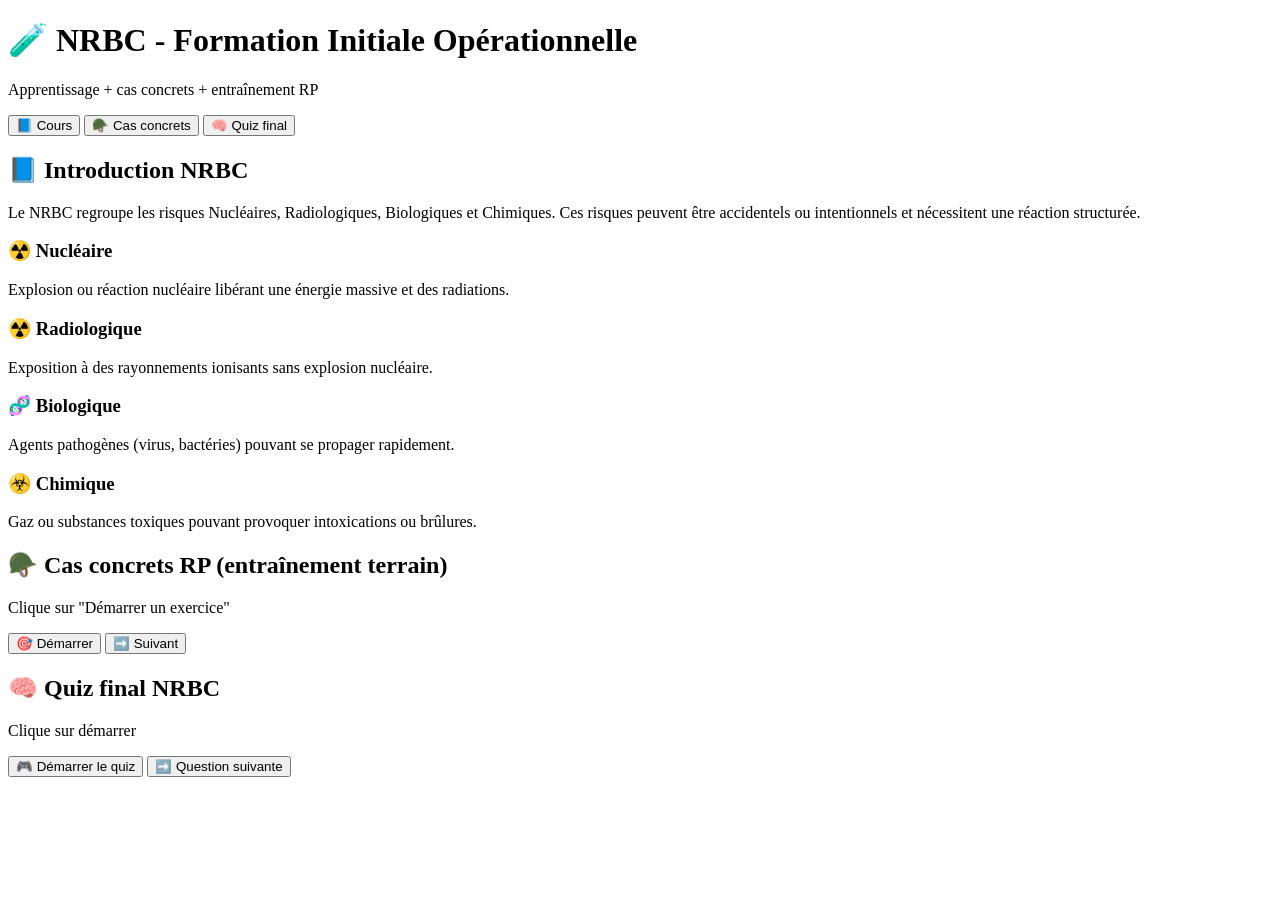
==== index.html @ 4fae63c5 "Create index.html" ====
<!DOCTYPE html>
<html lang="fr">
<head>
  <meta charset="UTF-8">
  <title>NRBC Formation Initiale</title>
  <link rel="stylesheet" href="style.css">
</head>

<body>

<header>
  <h1>🧪 NRBC - Formation Initiale Opérationnelle</h1>
  <p>Apprentissage + cas concrets + entraînement RP</p>
</header>

<nav>
  <button onclick="openTab('cours')">📘 Cours</button>
  <button onclick="openTab('cas')">🪖 Cas concrets</button>
  <button onclick="openTab('quiz')">🧠 Quiz final</button>
</nav>

<!-- 📘 COURS -->
<section id="cours" class="tab active">

  <h2>📘 Introduction NRBC</h2>
  <p>
    Le NRBC regroupe les risques Nucléaires, Radiologiques, Biologiques et Chimiques.
    Ces risques peuvent être accidentels ou intentionnels et nécessitent une réaction structurée.
  </p>

  <h3>☢️ Nucléaire</h3>
  <p>Explosion ou réaction nucléaire libérant une énergie massive et des radiations.</p>

  <h3>☢️ Radiologique</h3>
  <p>Exposition à des rayonnements ionisants sans explosion nucléaire.</p>

  <h3>🧬 Biologique</h3>
  <p>Agents pathogènes (virus, bactéries) pouvant se propager rapidement.</p>

  <h3>☣️ Chimique</h3>
  <p>Gaz ou substances toxiques pouvant provoquer intoxications ou brûlures.</p>

</section>

<!-- 🪖 CAS CONCRETS -->
<section id="cas" class="tab">

  <h2>🪖 Cas concrets RP (entraînement terrain)</h2>

  <div id="caseBox">

    <p id="caseText">Clique sur "Démarrer un exercice"</p>

    <div id="caseChoices"></div>

    <p id="caseFeedback"></p>

  </div>

  <button onclick="startCase()">🎯 Démarrer</button>
  <button onclick="nextCase()">➡️ Suivant</button>

</section>

<!-- 🧠 QUIZ FINAL -->
<section id="quiz" class="tab">

  <h2>🧠 Quiz final NRBC</h2>

  <p id="question">Clique sur démarrer</p>

  <div id="answers"></div>

  <p id="explanation"></p>

  <button onclick="startQuiz()">🎮 Démarrer le quiz</button>
  <button onclick="nextQuestion()">➡️ Question suivante</button>

  <h3 id="finalScore"></h3>

</section>

<script src="app.js"></script>
</body>
</html>
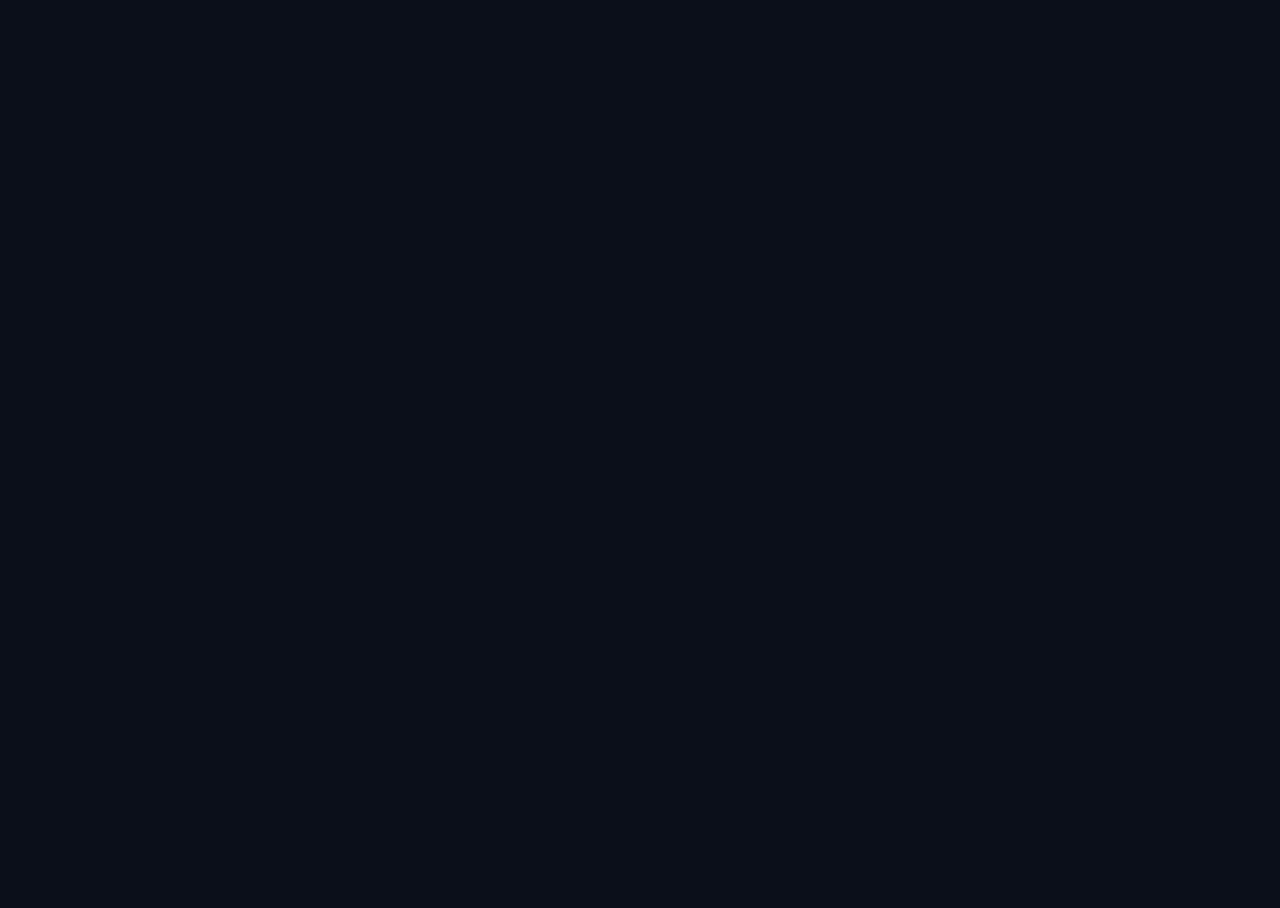
==== commit 4b945459: "Update index.html" ====
--- a/index.html
+++ b/index.html
@@ -1,85 +1,76 @@
 <!DOCTYPE html>
 <html lang="fr">
 <head>
-  <meta charset="UTF-8">
-  <title>NRBC Formation Initiale</title>
-  <link rel="stylesheet" href="style.css">
+  <meta charset="UTF-8" />
+  <meta name="viewport" content="width=device-width, initial-scale=1.0" />
+  <title>NRBC Academy</title>
+  <link rel="stylesheet" href="style.css" />
 </head>
+<body>
+  <header class="topbar">
+    <h1>NRBC-ACADEMY</h1>
+  </header>
 
-<body>
+  <nav>
+    <a href="index.html" data-transition="true">Accueil</a>
+    <a href="nucleaire.html" data-transition="true">Nucléaire</a>
+    <a href="radiologique.html" data-transition="true">Radiologique</a>
+    <a href="biologique.html" data-transition="true">Biologique</a>
+    <a href="chimique.html" data-transition="true">Chimique</a>
+    <a href="cas-concrets.html" data-transition="true">Cas concrets</a>
+    <a href="quiz.html" data-transition="true">Quiz final</a>
+  </nav>
 
-<header>
-  <h1>🧪 NRBC - Formation Initiale Opérationnelle</h1>
-  <p>Apprentissage + cas concrets + entraînement RP</p>
-</header>
+  <main>
+    <section class="card">
+      <h2>Bienvenue sur NRBC Academy</h2>
+      <p>
+        Plateforme de formation initiale NRBC avec cours, documentation opérationnelle
+        et cas concrets exploitables en RP.
+      </p>
+    </section>
 
-<nav>
-  <button onclick="openTab('cours')">📘 Cours</button>
-  <button onclick="openTab('cas')">🪖 Cas concrets</button>
-  <button onclick="openTab('quiz')">🧠 Quiz final</button>
-</nav>
+    <section class="module-grid">
+      <a class="module-link" href="nucleaire.html" data-transition="true">
+        <h3>☢️ Nucléaire</h3>
+        <p>Accéder au cours complet sur le risque nucléaire.</p>
+      </a>
 
-<!-- 📘 COURS -->
-<section id="cours" class="tab active">
+      <a class="module-link" href="radiologique.html" data-transition="true">
+        <h3>☢️ Radiologique</h3>
+        <p>Accéder au cours complet sur le risque radiologique.</p>
+      </a>
 
-  <h2>📘 Introduction NRBC</h2>
-  <p>
-    Le NRBC regroupe les risques Nucléaires, Radiologiques, Biologiques et Chimiques.
-    Ces risques peuvent être accidentels ou intentionnels et nécessitent une réaction structurée.
-  </p>
+      <a class="module-link" href="biologique.html" data-transition="true">
+        <h3>🧬 Biologique</h3>
+        <p>Accéder au cours complet sur le risque biologique.</p>
+      </a>
 
-  <h3>☢️ Nucléaire</h3>
-  <p>Explosion ou réaction nucléaire libérant une énergie massive et des radiations.</p>
+      <a class="module-link" href="chimique.html" data-transition="true">
+        <h3>☣️ Chimique</h3>
+        <p>Accéder au cours complet sur le risque chimique.</p>
+      </a>
+    </section>
 
-  <h3>☢️ Radiologique</h3>
-  <p>Exposition à des rayonnements ionisants sans explosion nucléaire.</p>
+    <section class="hero-grid">
+      <div class="card">
+        <h3>🪖 Cas concrets</h3>
+        <p>Scénarios utilisables directement en RP, sans correction affichée publiquement.</p>
+        <a href="cas-concrets.html" data-transition="true">Ouvrir</a>
+      </div>
 
-  <h3>🧬 Biologique</h3>
-  <p>Agents pathogènes (virus, bactéries) pouvant se propager rapidement.</p>
+      <div class="card">
+        <h3>🧠 Quiz final</h3>
+        <p>Questionnaire final intégré via Google Forms.</p>
+        <a href="quiz.html" data-transition="true">Ouvrir</a>
+      </div>
+    </section>
+  </main>
 
-  <h3>☣️ Chimique</h3>
-  <p>Gaz ou substances toxiques pouvant provoquer intoxications ou brûlures.</p>
+  <footer>
+    Créé par Julien FLAMENT | Lxxw
+  </footer>
 
-</section>
-
-<!-- 🪖 CAS CONCRETS -->
-<section id="cas" class="tab">
-
-  <h2>🪖 Cas concrets RP (entraînement terrain)</h2>
-
-  <div id="caseBox">
-
-    <p id="caseText">Clique sur "Démarrer un exercice"</p>
-
-    <div id="caseChoices"></div>
-
-    <p id="caseFeedback"></p>
-
-  </div>
-
-  <button onclick="startCase()">🎯 Démarrer</button>
-  <button onclick="nextCase()">➡️ Suivant</button>
-
-</section>
-
-<!-- 🧠 QUIZ FINAL -->
-<section id="quiz" class="tab">
-
-  <h2>🧠 Quiz final NRBC</h2>
-
-  <p id="question">Clique sur démarrer</p>
-
-  <div id="answers"></div>
-
-  <p id="explanation"></p>
-
-  <button onclick="startQuiz()">🎮 Démarrer le quiz</button>
-  <button onclick="nextQuestion()">➡️ Question suivante</button>
-
-  <h3 id="finalScore"></h3>
-
-</section>
-
-<script src="app.js"></script>
+  <script src="app.js"></script>
 </body>
 </html>
--- a/style.css
+++ b/style.css
@@ -0,0 +1,196 @@
+* {
+  box-sizing: border-box;
+}
+
+html {
+  scroll-behavior: smooth;
+}
+
+body {
+  margin: 0;
+  font-family: Arial, sans-serif;
+  background: #0b0f1a;
+  color: white;
+  min-height: 100vh;
+  opacity: 0;
+  transform: translateY(8px);
+  transition: opacity 0.35s ease, transform 0.35s ease;
+}
+
+body.page-visible {
+  opacity: 1;
+  transform: translateY(0);
+}
+
+header.topbar {
+  position: relative;
+  padding: 28px 20px;
+  text-align: center;
+  background:
+    linear-gradient(rgba(8, 12, 22, 0.72), rgba(8, 12, 22, 0.72)),
+    url("images/topbar-bg.png") center/cover no-repeat;
+  border-bottom: 1px solid rgba(255,255,255,0.08);
+}
+
+header.topbar h1 {
+  margin: 0;
+  font-size: 2rem;
+  letter-spacing: 1px;
+}
+
+nav {
+  display: flex;
+  flex-wrap: wrap;
+  justify-content: center;
+  gap: 10px;
+  padding: 14px;
+  background: #11192a;
+  border-bottom: 1px solid rgba(255,255,255,0.06);
+}
+
+nav a,
+button {
+  background: #1b2236;
+  color: white;
+  border: none;
+  padding: 10px 14px;
+  border-radius: 10px;
+  cursor: pointer;
+  text-decoration: none;
+  transition: 0.2s ease;
+  font-size: 0.95rem;
+}
+
+nav a:hover,
+button:hover {
+  background: #2a3555;
+  transform: translateY(-1px);
+}
+
+main {
+  max-width: 1100px;
+  margin: 0 auto;
+  padding: 24px 18px 40px;
+}
+
+.card {
+  background: #121a2b;
+  border: 1px solid rgba(255,255,255,0.06);
+  border-radius: 16px;
+  padding: 20px;
+  margin-bottom: 20px;
+  box-shadow: 0 12px 28px rgba(0,0,0,0.18);
+}
+
+.hero-grid,
+.module-grid,
+.case-grid {
+  display: grid;
+  gap: 16px;
+}
+
+.hero-grid {
+  grid-template-columns: repeat(auto-fit, minmax(240px, 1fr));
+}
+
+.module-grid {
+  grid-template-columns: repeat(auto-fit, minmax(220px, 1fr));
+}
+
+.case-grid {
+  grid-template-columns: 1fr;
+}
+
+.module-link {
+  display: block;
+  text-decoration: none;
+  color: white;
+  background: #121a2b;
+  border: 1px solid rgba(255,255,255,0.06);
+  border-radius: 16px;
+  padding: 18px;
+  transition: 0.2s ease;
+}
+
+.module-link:hover {
+  transform: translateY(-3px);
+  background: #18233a;
+}
+
+.module-link h3 {
+  margin-top: 0;
+  margin-bottom: 8px;
+}
+
+h2, h3 {
+  margin-top: 0;
+}
+
+p, li {
+  line-height: 1.6;
+}
+
+ul {
+  padding-left: 20px;
+}
+
+.lesson-section {
+  margin-bottom: 18px;
+}
+
+.forms-frame {
+  width: 100%;
+  min-height: 900px;
+  border: none;
+  border-radius: 14px;
+  background: white;
+}
+
+.case-title {
+  font-size: 1.1rem;
+  margin-bottom: 10px;
+}
+
+.hidden-box {
+  margin-top: 14px;
+  padding: 16px;
+  border-radius: 12px;
+  background: rgba(255,255,255,0.04);
+  border: 1px dashed rgba(255,255,255,0.15);
+}
+
+.hidden-content {
+  display: none;
+  margin-top: 12px;
+  padding: 14px;
+  border-radius: 10px;
+  background: #0f1625;
+}
+
+.hidden-content.visible {
+  display: block;
+}
+
+input[type="password"] {
+  width: 100%;
+  max-width: 280px;
+  padding: 10px 12px;
+  border-radius: 10px;
+  border: none;
+  outline: none;
+  margin-right: 8px;
+  margin-bottom: 8px;
+}
+
+.notice {
+  color: #c7d2ff;
+  font-size: 0.95rem;
+}
+
+footer {
+  text-align: center;
+  padding: 18px;
+  color: rgba(255,255,255,0.7);
+  border-top: 1px solid rgba(255,255,255,0.06);
+  background: #0e1522;
+}
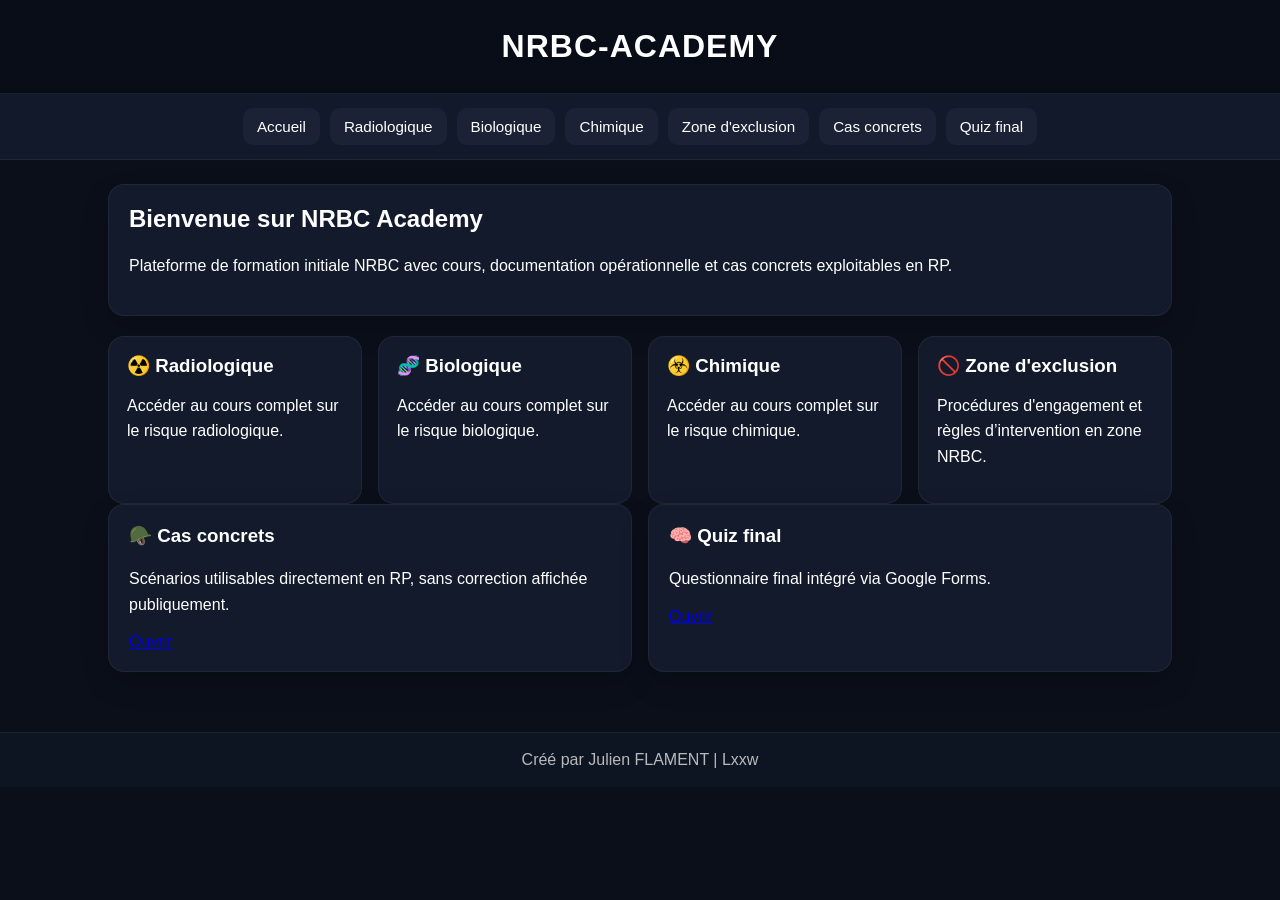
==== commit b9cc8bd2: "Update index.html" ====
--- a/index.html
+++ b/index.html
@@ -13,10 +13,10 @@
 
   <nav>
     <a href="index.html" data-transition="true">Accueil</a>
-    <a href="nucleaire.html" data-transition="true">Nucléaire</a>
     <a href="radiologique.html" data-transition="true">Radiologique</a>
     <a href="biologique.html" data-transition="true">Biologique</a>
     <a href="chimique.html" data-transition="true">Chimique</a>
+    <a href="zone-exclusion.html" data-transition="true">Zone d'exclusion</a>
     <a href="cas-concrets.html" data-transition="true">Cas concrets</a>
     <a href="quiz.html" data-transition="true">Quiz final</a>
   </nav>
@@ -31,11 +31,6 @@
     </section>
 
     <section class="module-grid">
-      <a class="module-link" href="nucleaire.html" data-transition="true">
-        <h3>☢️ Nucléaire</h3>
-        <p>Accéder au cours complet sur le risque nucléaire.</p>
-      </a>
-
       <a class="module-link" href="radiologique.html" data-transition="true">
         <h3>☢️ Radiologique</h3>
         <p>Accéder au cours complet sur le risque radiologique.</p>
@@ -49,6 +44,11 @@
       <a class="module-link" href="chimique.html" data-transition="true">
         <h3>☣️ Chimique</h3>
         <p>Accéder au cours complet sur le risque chimique.</p>
+      </a>
+
+      <a class="module-link" href="zone-exclusion.html" data-transition="true">
+        <h3>🚫 Zone d'exclusion</h3>
+        <p>Procédures d'engagement et règles d’intervention en zone NRBC.</p>
       </a>
     </section>
 
--- a/style.css
+++ b/style.css
@@ -12,14 +12,6 @@
   background: #0b0f1a;
   color: white;
   min-height: 100vh;
-  opacity: 0;
-  transform: translateY(8px);
-  transition: opacity 0.35s ease, transform 0.35s ease;
-}
-
-body.page-visible {
-  opacity: 1;
-  transform: translateY(0);
 }
 
 header.topbar {
@@ -122,11 +114,13 @@
   margin-bottom: 8px;
 }
 
-h2, h3 {
+h2,
+h3 {
   margin-top: 0;
 }
 
-p, li {
+p,
+li {
   line-height: 1.6;
 }
 
@@ -194,3 +188,29 @@
   border-top: 1px solid rgba(255,255,255,0.06);
   background: #0e1522;
 }
+
+.fade-out {
+  opacity: 0;
+  transition: opacity 0.2s ease;
+}
+
+@media (max-width: 768px) {
+  header.topbar h1 {
+    font-size: 1.5rem;
+  }
+
+  nav {
+    padding: 10px;
+    gap: 8px;
+  }
+
+  nav a,
+  button {
+    width: 100%;
+    text-align: center;
+  }
+
+  main {
+    padding: 16px 12px 30px;
+  }
+}
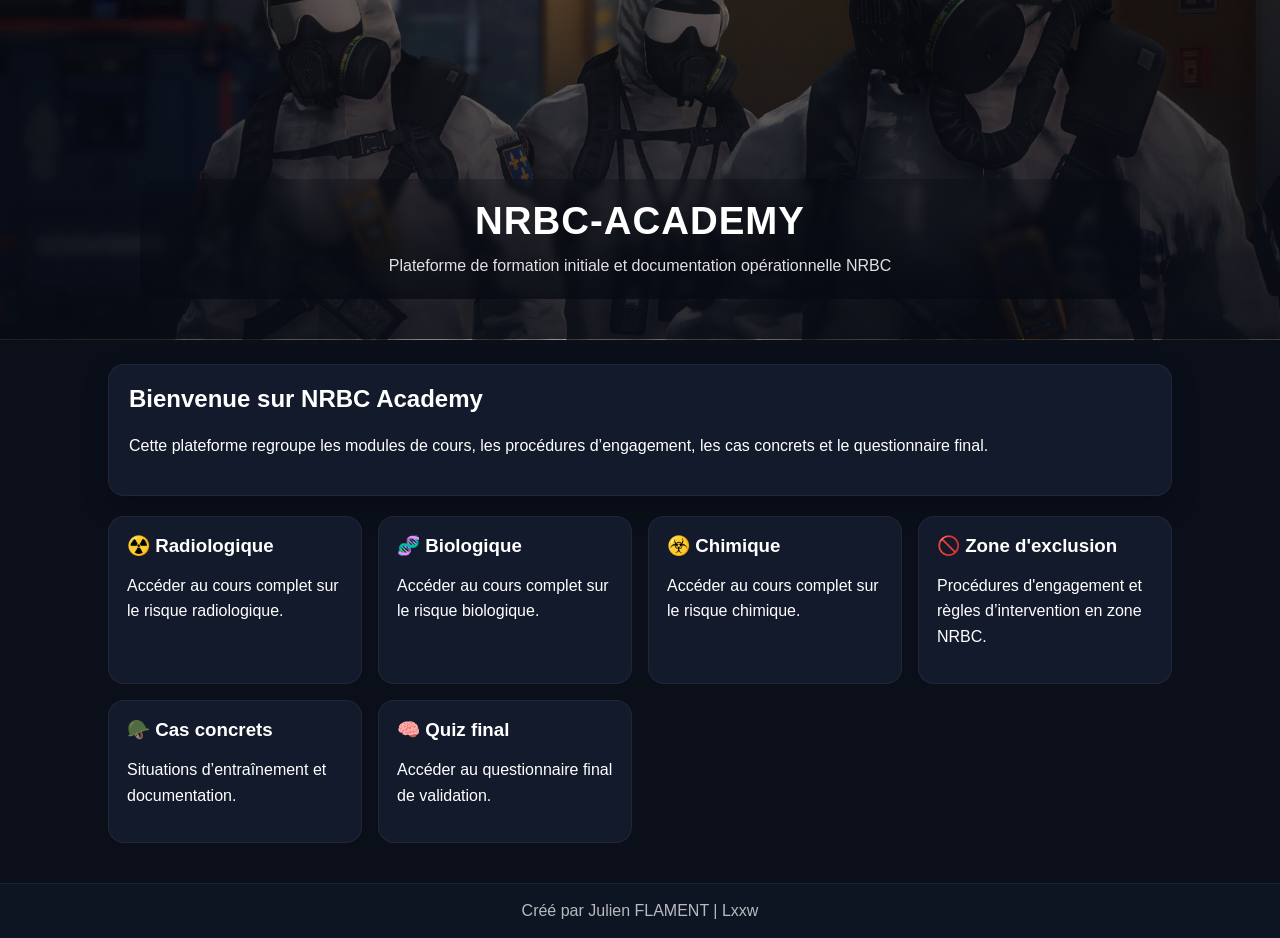
==== commit 6b54e553: "Update index.html" ====
--- a/index.html
+++ b/index.html
@@ -8,25 +8,20 @@
 </head>
 <body>
   <header class="topbar">
-    <h1>NRBC-ACADEMY</h1>
+    <div class="topbar-overlay">
+      <h1>NRBC-ACADEMY</h1>
+      <p class="topbar-subtitle">
+        Plateforme de formation initiale et documentation opérationnelle NRBC
+      </p>
+    </div>
   </header>
-
-  <nav>
-    <a href="index.html" data-transition="true">Accueil</a>
-    <a href="radiologique.html" data-transition="true">Radiologique</a>
-    <a href="biologique.html" data-transition="true">Biologique</a>
-    <a href="chimique.html" data-transition="true">Chimique</a>
-    <a href="zone-exclusion.html" data-transition="true">Zone d'exclusion</a>
-    <a href="cas-concrets.html" data-transition="true">Cas concrets</a>
-    <a href="quiz.html" data-transition="true">Quiz final</a>
-  </nav>
 
   <main>
     <section class="card">
       <h2>Bienvenue sur NRBC Academy</h2>
       <p>
-        Plateforme de formation initiale NRBC avec cours, documentation opérationnelle
-        et cas concrets exploitables en RP.
+        Cette plateforme regroupe les modules de cours, les procédures d’engagement,
+        les cas concrets et le questionnaire final.
       </p>
     </section>
 
@@ -50,20 +45,16 @@
         <h3>🚫 Zone d'exclusion</h3>
         <p>Procédures d'engagement et règles d’intervention en zone NRBC.</p>
       </a>
-    </section>
 
-    <section class="hero-grid">
-      <div class="card">
+      <a class="module-link" href="cas-concrets.html" data-transition="true">
         <h3>🪖 Cas concrets</h3>
-        <p>Scénarios utilisables directement en RP, sans correction affichée publiquement.</p>
-        <a href="cas-concrets.html" data-transition="true">Ouvrir</a>
-      </div>
+        <p>Situations d’entraînement et documentation.</p>
+      </a>
 
-      <div class="card">
+      <a class="module-link" href="quiz.html" data-transition="true">
         <h3>🧠 Quiz final</h3>
-        <p>Questionnaire final intégré via Google Forms.</p>
-        <a href="quiz.html" data-transition="true">Ouvrir</a>
-      </div>
+        <p>Accéder au questionnaire final de validation.</p>
+      </a>
     </section>
   </main>
 
--- a/style.css
+++ b/style.css
@@ -14,34 +14,73 @@
   min-height: 100vh;
 }
 
+/* ========================= */
+/* TOPBAR / HERO */
+/* ========================= */
+
 header.topbar {
   position: relative;
-  padding: 28px 20px;
+  min-height: 340px;
+  padding: 40px 20px;
+  display: flex;
+  align-items: flex-end;
+  justify-content: center;
   text-align: center;
-  background:
-    linear-gradient(rgba(8, 12, 22, 0.72), rgba(8, 12, 22, 0.72)),
-    url("images/topbar-bg.png") center/cover no-repeat;
+
+  background-color: #121a2b;
+  background-image:
+    linear-gradient(rgba(8, 12, 22, 0.45), rgba(8, 12, 22, 0.82)),
+    url("./images/topbar-bg.jpg");
+  background-position: center 72%;
+  background-size: cover;
+  background-repeat: no-repeat;
+
   border-bottom: 1px solid rgba(255,255,255,0.08);
+}
+
+.topbar-overlay {
+  width: 100%;
+  max-width: 1000px;
+  padding: 20px;
+  border-radius: 20px;
+  background: linear-gradient(
+    to top,
+    rgba(6, 10, 18, 0.72),
+    rgba(6, 10, 18, 0.28)
+  );
+  backdrop-filter: blur(3px);
 }
 
 header.topbar h1 {
   margin: 0;
-  font-size: 2rem;
+  font-size: 2.4rem;
   letter-spacing: 1px;
 }
 
-nav {
-  display: flex;
-  flex-wrap: wrap;
-  justify-content: center;
-  gap: 10px;
-  padding: 14px;
-  background: #11192a;
-  border-bottom: 1px solid rgba(255,255,255,0.06);
-}
-
-nav a,
-button {
+.topbar-subtitle {
+  margin-top: 10px;
+  margin-bottom: 0;
+  color: rgba(255,255,255,0.88);
+  font-size: 1rem;
+}
+
+/* ========================= */
+/* MAIN */
+/* ========================= */
+
+main {
+  max-width: 1100px;
+  margin: 0 auto;
+  padding: 24px 18px 40px;
+}
+
+/* ========================= */
+/* BUTTONS */
+/* ========================= */
+
+button,
+.btn-link {
+  display: inline-block;
   background: #1b2236;
   color: white;
   border: none;
@@ -53,17 +92,19 @@
   font-size: 0.95rem;
 }
 
-nav a:hover,
-button:hover {
+button:hover,
+.btn-link:hover {
   background: #2a3555;
-  transform: translateY(-1px);
-}
-
-main {
-  max-width: 1100px;
-  margin: 0 auto;
-  padding: 24px 18px 40px;
-}
+  transform: translateY(-2px);
+}
+
+.back-row {
+  margin-bottom: 20px;
+}
+
+/* ========================= */
+/* CARDS */
+/* ========================= */
 
 .card {
   background: #121a2b;
@@ -71,8 +112,12 @@
   border-radius: 16px;
   padding: 20px;
   margin-bottom: 20px;
-  box-shadow: 0 12px 28px rgba(0,0,0,0.18);
-}
+  box-shadow: 0 12px 28px rgba(0,0,0,0.2);
+}
+
+/* ========================= */
+/* GRID */
+/* ========================= */
 
 .hero-grid,
 .module-grid,
@@ -92,6 +137,10 @@
 .case-grid {
   grid-template-columns: 1fr;
 }
+
+/* ========================= */
+/* MODULE LINK */
+/* ========================= */
 
 .module-link {
   display: block;
@@ -105,7 +154,7 @@
 }
 
 .module-link:hover {
-  transform: translateY(-3px);
+  transform: translateY(-4px);
   background: #18233a;
 }
 
@@ -114,6 +163,10 @@
   margin-bottom: 8px;
 }
 
+/* ========================= */
+/* TEXT */
+/* ========================= */
+
 h2,
 h3 {
   margin-top: 0;
@@ -132,13 +185,21 @@
   margin-bottom: 18px;
 }
 
+/* ========================= */
+/* GOOGLE FORM */
+/* ========================= */
+
 .forms-frame {
   width: 100%;
-  min-height: 900px;
+  min-height: 1200px;
   border: none;
   border-radius: 14px;
   background: white;
 }
+
+/* ========================= */
+/* CAS CONCRETS */
+/* ========================= */
 
 .case-title {
   font-size: 1.1rem;
@@ -172,14 +233,17 @@
   border-radius: 10px;
   border: none;
   outline: none;
-  margin-right: 8px;
-  margin-bottom: 8px;
+  margin-bottom: 10px;
 }
 
 .notice {
   color: #c7d2ff;
   font-size: 0.95rem;
 }
+
+/* ========================= */
+/* FOOTER */
+/* ========================= */
 
 footer {
   text-align: center;
@@ -189,23 +253,40 @@
   background: #0e1522;
 }
 
+/* ========================= */
+/* ANIMATION */
+/* ========================= */
+
 .fade-out {
   opacity: 0;
   transition: opacity 0.2s ease;
 }
 
+/* ========================= */
+/* MOBILE */
+/* ========================= */
+
 @media (max-width: 768px) {
+  header.topbar {
+    min-height: 260px;
+    padding: 24px 14px;
+    background-position: center 68%;
+  }
+
+  .topbar-overlay {
+    padding: 16px;
+  }
+
   header.topbar h1 {
-    font-size: 1.5rem;
-  }
-
-  nav {
-    padding: 10px;
-    gap: 8px;
-  }
-
-  nav a,
-  button {
+    font-size: 1.7rem;
+  }
+
+  .topbar-subtitle {
+    font-size: 0.95rem;
+  }
+
+  button,
+  .btn-link {
     width: 100%;
     text-align: center;
   }
